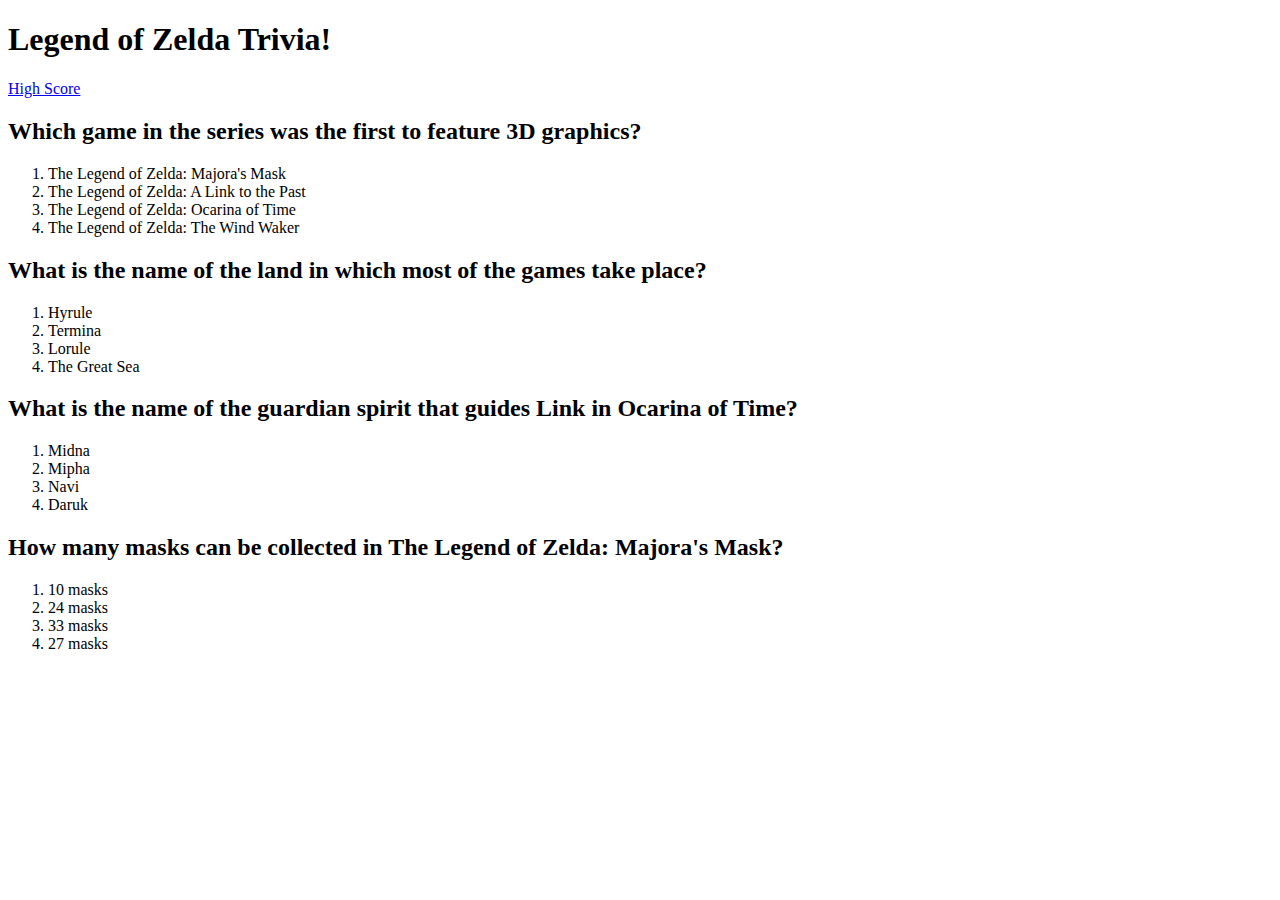
==== index.html @ 579d2faa "added Questions to html" ====
<!DOCTYPE html>
<html lang="en-us">

<head>
    <meta charset="UTF-8" />
    <link rel="stylesheet" href="./assets/css/style.css">
    <title>Legend of Zelda Trivia</title>
</head>
<body>
    <header class="header">
        <h1 class="lozt">Legend of Zelda Trivia!</h1>
        <nav>
            <a href="high-score" id="high-score">High Score</a>
        </nav>
    </header>
    <section>
        <h2 class="question" id="question-1">Which game in the series was the first to feature 3D graphics?</h2>
            <ol>
                <li>The Legend of Zelda: Majora's Mask</li>
                <li>The Legend of Zelda: A Link to the Past</li>
                <li>The Legend of Zelda: Ocarina of Time</li>
                <li>The Legend of Zelda: The Wind Waker</li>
            </ol>
    </section>
    <section>
        <h2 class="question" id="question-2">What is the name of the land in which most of the games take place?</h2>
            <ol>
                <li>Hyrule</li>
                <li>Termina</li>
                <li>Lorule</li>
                <li>The Great Sea</li>
            </ol>
    </section>
    <section>
        <h2 class="question" id="question-3">What is the name of the guardian spirit that guides Link in Ocarina of Time?</h2>
         <ol>
            <li>Midna</li>
            <li>Mipha</li>
            <li>Navi</li>
            <li>Daruk</li>
         </ol>
    </section>
    <section>
        <h2 class="question" id="question-4">How many masks can be collected in The Legend of Zelda: Majora's Mask?</h2>
         <ol>
            <li>10 masks</li>
            <li>24 masks</li>
            <li>33 masks</li>
            <li>27 masks</li>
         </ol>
    </section>
</body>
</html>
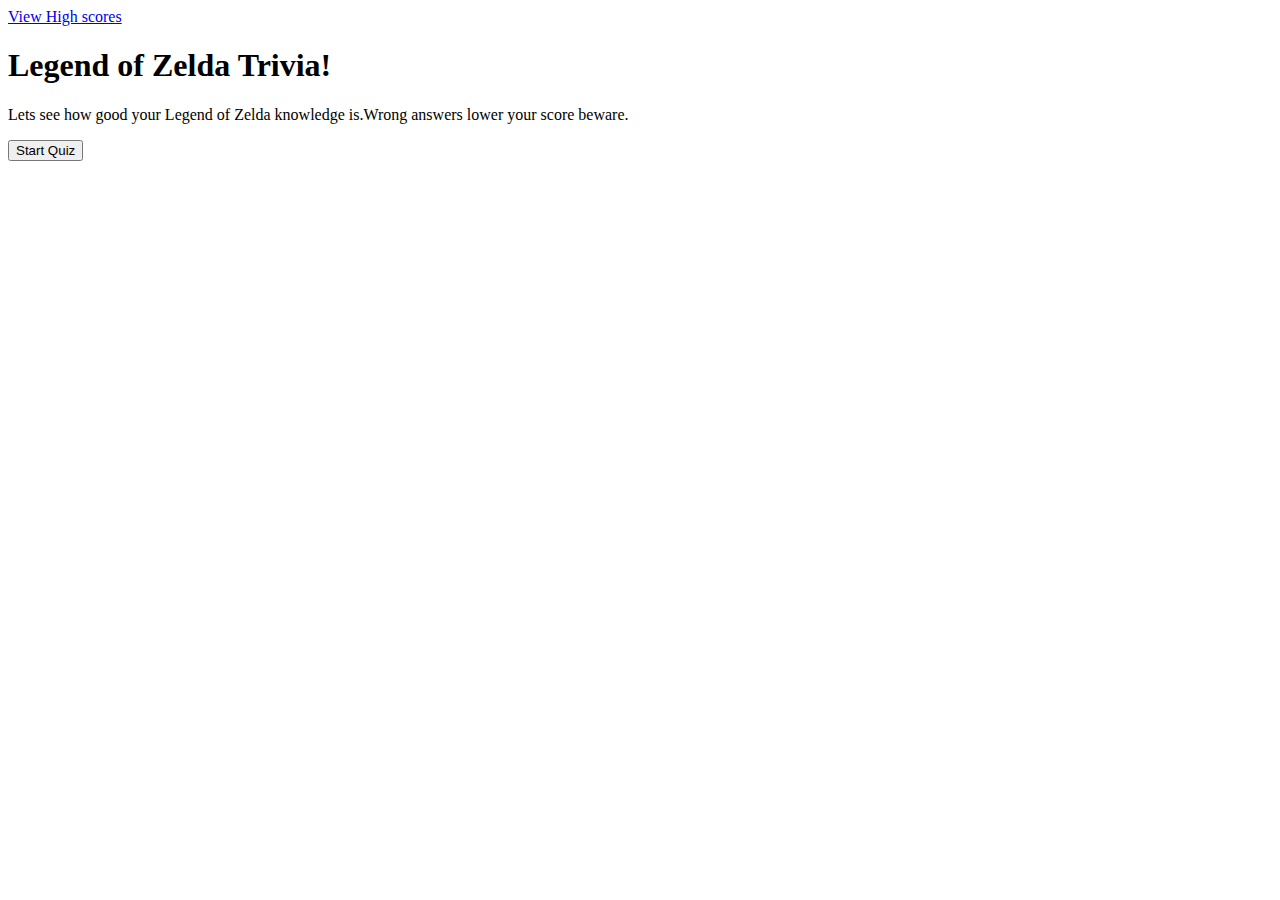
==== commit d4b0c74e: "realized i was doing everything worng back on track now" ====
--- a/index.html
+++ b/index.html
@@ -7,47 +7,16 @@
     <title>Legend of Zelda Trivia</title>
 </head>
 <body>
-    <header class="header">
-        <h1 class="lozt">Legend of Zelda Trivia!</h1>
-        <nav>
-            <a href="high-score" id="high-score">High Score</a>
-        </nav>
-    </header>
-    <section>
-        <h2 class="question" id="question-1">Which game in the series was the first to feature 3D graphics?</h2>
-            <ol>
-                <li>The Legend of Zelda: Majora's Mask</li>
-                <li>The Legend of Zelda: A Link to the Past</li>
-                <li>The Legend of Zelda: Ocarina of Time</li>
-                <li>The Legend of Zelda: The Wind Waker</li>
-            </ol>
-    </section>
-    <section>
-        <h2 class="question" id="question-2">What is the name of the land in which most of the games take place?</h2>
-            <ol>
-                <li>Hyrule</li>
-                <li>Termina</li>
-                <li>Lorule</li>
-                <li>The Great Sea</li>
-            </ol>
-    </section>
-    <section>
-        <h2 class="question" id="question-3">What is the name of the guardian spirit that guides Link in Ocarina of Time?</h2>
-         <ol>
-            <li>Midna</li>
-            <li>Mipha</li>
-            <li>Navi</li>
-            <li>Daruk</li>
-         </ol>
-    </section>
-    <section>
-        <h2 class="question" id="question-4">How many masks can be collected in The Legend of Zelda: Majora's Mask?</h2>
-         <ol>
-            <li>10 masks</li>
-            <li>24 masks</li>
-            <li>33 masks</li>
-            <li>27 masks</li>
-         </ol>
-    </section>
+    <a href="Highscore.html">View High scores</a>
+    <div id="wrapper">
+        <div id="timer"></div>
+        <div id="questions">
+            <h1>Legend of Zelda Trivia!</h1>
+            <p>Lets see how good your Legend of Zelda knowledge is.Wrong answers lower your score beware.</p>
+        <ul id="choices"></ul>
+        <button id="StartTime">Start Quiz</button>
+        </div>
+    </div>
+    <script src="script.js"></script>
 </body>
 </html>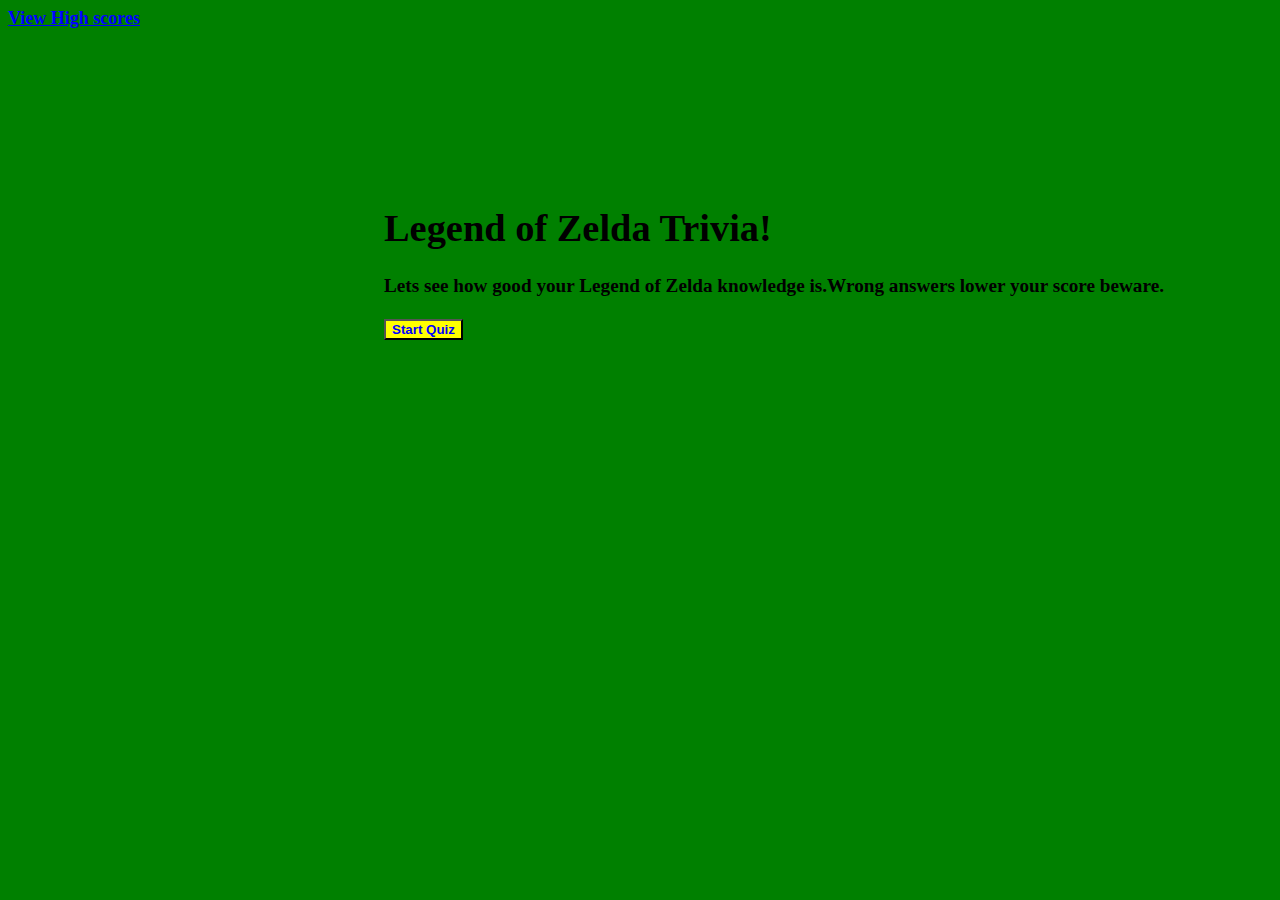
==== commit 1b706539: "added some styling" ====
--- a/index.html
+++ b/index.html
@@ -7,14 +7,15 @@
     <title>Legend of Zelda Trivia</title>
 </head>
 <body>
-    <a href="Highscore.html">View High scores</a>
+    <a href="Highscore.html" id="score">View High scores</a>
     <div id="wrapper">
         <div id="timer"></div>
         <div id="questions">
             <h1>Legend of Zelda Trivia!</h1>
-            <p>Lets see how good your Legend of Zelda knowledge is.Wrong answers lower your score beware.</p>
+            <p>Lets see how good your Legend of Zelda knowledge is.Wrong answers lower your score beware.
+            </p>
         <ul id="choices"></ul>
-        <button id="StartTime">Start Quiz</button>
+        <button id="start-time">Start Quiz</button>
         </div>
     </div>
     <script src="script.js"></script>
--- a/assets/css/style.css
+++ b/assets/css/style.css
@@ -0,0 +1,44 @@
+:root {
+    --buttons: blue;
+    --bgbuttons: yellow;
+}
+
+body {
+    background-color: green;
+}
+
+#wrapper {
+    position: absolute;
+    left: 30%;
+    top: 20%;
+}
+
+#score {
+    font-size: large;
+    font-weight: bolder;
+    color: blue;
+}
+
+#questions {
+    font-size: larger;
+    font-weight: bold;
+    color: black;
+}
+
+#start-time {
+    color: var(--buttons);
+    background-color: yellow;
+    font-weight: bold;
+}
+
+#back {
+    font-weight: bold;
+    background-color: var(--bgbuttons);
+    color: var(--buttons);
+}
+
+#clear-HS {
+    font-weight: bold;
+    background-color: var(--bgbuttons);
+    color: var(--buttons);
+}